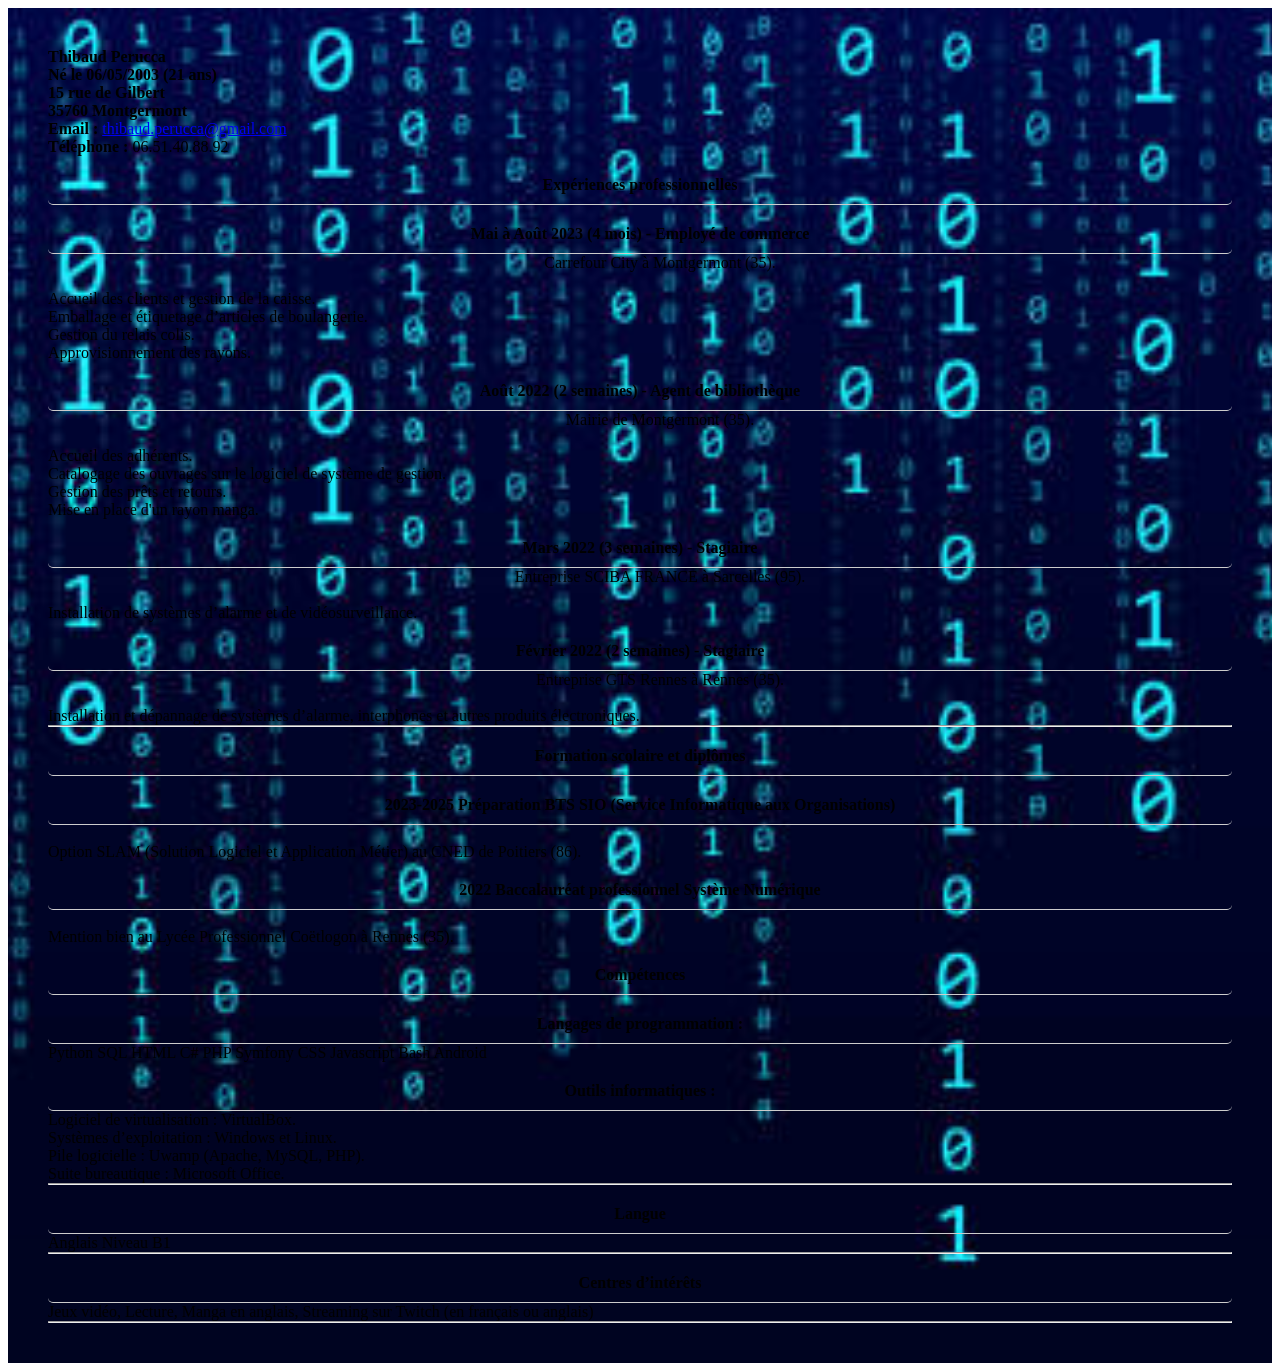
==== index.html @ be677aca "la fin???" ====
<!DOCTYPE html>
<html lang="fr">
<head>
	<meta name="generator" content="Hugo 0.135.0">
    <meta charset="UTF-8">
    <meta name="viewport" content="width=device-width, initial-scale=1.0">
    <title>Mon CV - Thibaud Perucca</title>
    
    <link rel="stylesheet" href="/mon-CV/css/style.css">
    <link rel="stylesheet" href="/mon-CV/css/base.css">
    
</head>
<body>
    

  

  <style>
 

/* Forcer la couleur blanche pour tous les éléments à l'intérieur de .page-container */
.page-container * {
    margin: 0; /* Supprimer les marges par défaut */
}


.main-collapsible, .sub-collapsible {
    color: #000000 !important; /* Titre des sections collapsibles en noir */
    font-weight: bold;
    padding: 10px 0;
    text-align: center;
    border-bottom: 1px solid #ccc;
    margin-top: 10px;
    border-radius: 5px;
}



/* Image de fond couvrant toute la page */
.page-container {
    background-image: url('images/image.jpg'); /* Chemin vers l'image */
    background-size: cover; /* L'image couvre toute la page */
    background-position: center; /* Centrer l'image */
    background-repeat: no-repeat; /* Ne pas répéter l'image */
    min-height: 100vh; /* Hauteur égale à la fenêtre du navigateur */
    display: flex; /* Utilisation de flexbox pour centrer le contenu */
    flex-direction: column; /* Disposition en colonne */
    justify-content: center; /* Centrer verticalement */
    padding: 40px; /* Ajouter du padding autour du texte */
    box-sizing: border-box; /* Calculer le padding dans la taille totale */
	overflow: auto;
}

/* Ajuster la taille du titre */
.page-container h1 {
    text-align: center;
    font-size: 2rem;
}

/* Ajouter un espacement supplémentaire pour les paragraphes */
.page-container p {
    font-size: 1.2rem;
    line-height: 1.6;
}


@media screen and (max-width: 768px) {
    .navbar {
        flex-direction: column;
        gap: 10px;
    }

    .dropdown-content {
        width: 100%; /* Utilise toute la largeur sur mobile */
    }

    .page-container {
        padding: 10px; /* Réduire le padding sur mobile */
    }
}

</style>
<div class="page-container">
<div class="center-text personal-info">
    <strong>Thibaud Perucca</strong><br>
    <strong>Né le 06/05/2003 (21 ans)</strong><br>
    <strong>15 rue de Gilbert</strong><br>
    <strong>35760 Montgermont</strong><br>
    <strong>Email :</strong> <a href="mailto:thibaud.perucca@gmail.com">thibaud.perucca@gmail.com</a><br>
    <strong>Téléphone :</strong> 06.51.40.88.92
</div>
<div class="main-collapsible">Expériences professionnelles</div>
<div class="main-collapsible-content">
  <div class="sub-collapsible">Mai à Août 2023 (4 mois) - Employé de commerce</div>
  <div class="sub-collapsible-content"> <center>
      <ul>Carrefour City à Montgermont (35).
	  </center>
     <br>Accueil des clients et gestion de la caisse. 
	 <br>Emballage et étiquetage d’articles de boulangerie.
	 <br>Gestion du relais colis.
      <br>Approvisionnement des rayons.</ul>
  </div>
  <div class="sub-collapsible">Août 2022 (2 semaines) - Agent de bibliothèque</div>
  <div class="sub-collapsible-content"> <center>
      <ul>Mairie de Montgermont (35).  
	  </center>
	  <br>Accueil des adhérents.
	  <br>Catalogage des ouvrages sur le logiciel de système de gestion.
	  <br>Gestion des prêts et retours.
      <br>Mise en place d'un rayon manga.</ul>
  </div>
  <div class="sub-collapsible">Mars 2022 (3 semaines) - Stagiaire</div>
  <div class="sub-collapsible-content"> <center>
      <ul>Entreprise SCIBA FRANCE à Sarcelles (95). 
	</center>	  
      <br>Installation de systèmes d’alarme et de vidéosurveillance.</ul>
  </div>
  <div class="sub-collapsible">Février 2022 (2 semaines) - Stagiaire</div>
  <div class="sub-collapsible-content"> <center>
      <ul>Entreprise GTS Rennes à Rennes (35).  
	  </center>
      <br>Installation et dépannage de systèmes d’alarme, interphones et autres produits électroniques.</ul>
  </div>
</div>
<hr>
<div class="main-collapsible">Formation scolaire et diplômes</div>
<div class="main-collapsible-content">
  <div class="sub-collapsible">2023-2025  Préparation BTS SIO (Service Informatique aux Organisations)</div>
  <div class="sub-collapsible-content">
  <br>Option SLAM (Solution Logiciel et Application Métier) au CNED de Poitiers (86).</ul>
	</div>
  <div class="sub-collapsible">2022  Baccalauréat professionnel Système Numérique</div>
  <div class="sub-collapsible-content">
  <br>Mention bien au Lycée Professionnel Coëtlogon à Rennes (35).</ul>
	</div>
</div>
<div class="main-collapsible">Compétences</div>
<div class="main-collapsible-content">
  <div class="sub-collapsible">Langages de programmation :</div>
  <div class="sub-collapsible-content">
      Python  
      SQL  
      HTML  
      C#  
      PHP  
      Symfony  
      CSS  
      Javascript  
      Bash
	  Android
  </div>
  <div class="sub-collapsible">Outils informatiques :</div>
  <div class="sub-collapsible-content">
      Logiciel de virtualisation : VirtualBox.  
      <br>Systèmes d’exploitation : Windows et Linux.  
      <br>Pile logicielle : Uwamp (Apache, MySQL, PHP).  
      <br>Suite bureautique : Microsoft Office.  
  </div>
</div>
<hr>
<div class="main-collapsible">Langue</div>
<div class="main-collapsible-content">
  Anglais Niveau B1
</div>
<hr>
<div class="main-collapsible">Centres d’intérêts</div>
<div class="main-collapsible-content">
    Jeux vidéo, Lecture, Manga en anglais, Streaming sur Twitch (en français ou anglais)  
</div>
<hr>
<script>
document.addEventListener("DOMContentLoaded", function() {
    // Gestion des sections principales
    const mainHeaders = document.querySelectorAll('.main-collapsible');
    
    mainHeaders.forEach(header => {
        header.addEventListener('click', function() {
            const content = this.nextElementSibling;
            if (content) {
                if (content.style.maxHeight) {
                    content.style.maxHeight = null;
                } else {
                    content.style.maxHeight = content.scrollHeight + "px";
                }
            }
        });
    });

    // Gestion des sous-sections
    const subHeaders = document.querySelectorAll('.sub-collapsible');
    
    subHeaders.forEach(header => {
        header.addEventListener('click', function() {
            const content = this.nextElementSibling;
            if (content) {
                if (content.style.maxHeight) {
                    content.style.maxHeight = null;
                } else {
                    content.style.maxHeight = content.scrollHeight + "px";
                }
            }
        });
    });
});
</script>
</div>

  
  

  



</body>
</html>
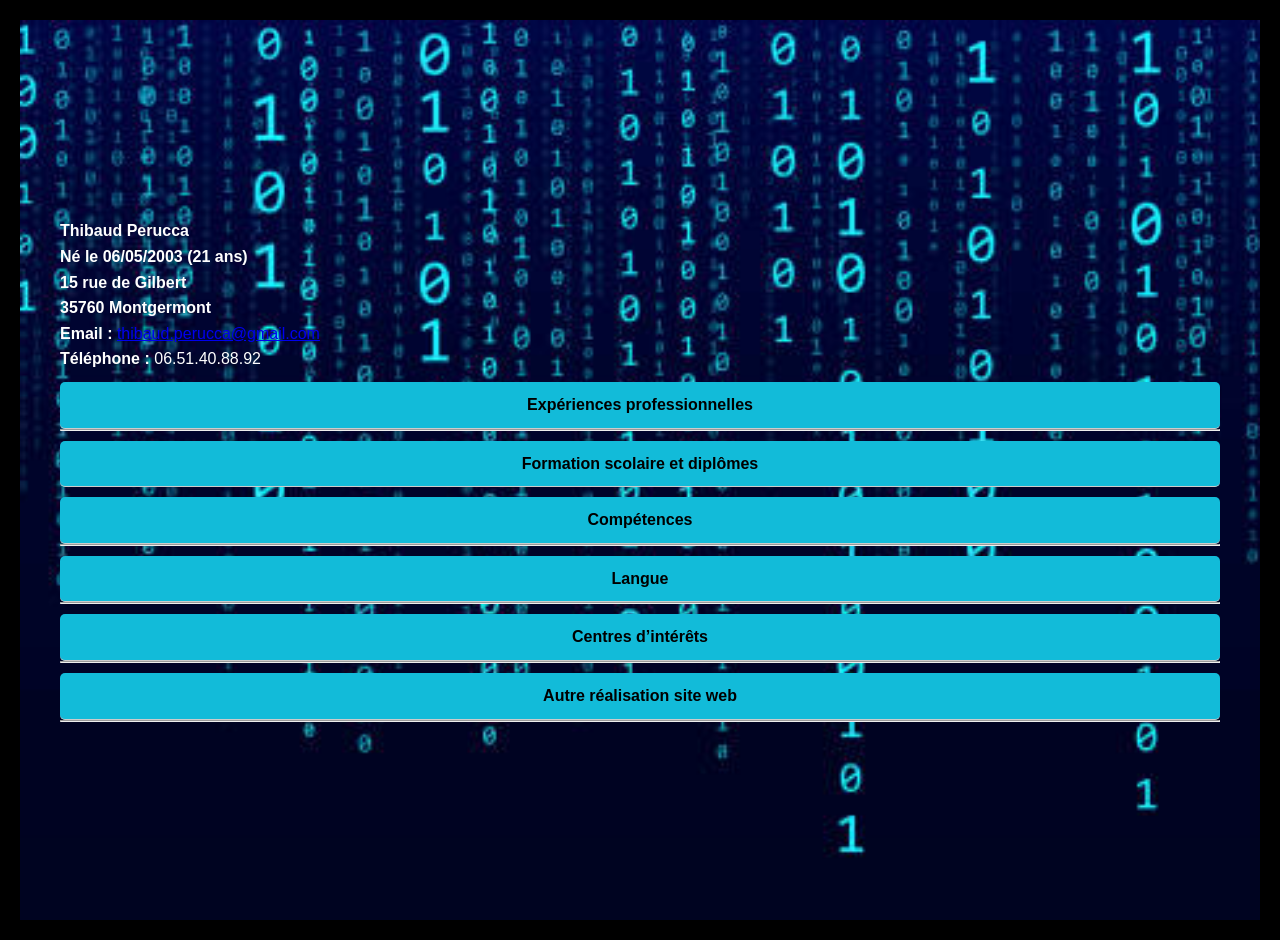
==== commit ae691202: "ajout de la categorie autre site web" ====
--- a/index.html
+++ b/index.html
@@ -6,8 +6,8 @@
     <meta name="viewport" content="width=device-width, initial-scale=1.0">
     <title>Mon CV - Thibaud Perucca</title>
     
-    <link rel="stylesheet" href="/mon-CV/css/style.css">
-    <link rel="stylesheet" href="/mon-CV/css/base.css">
+    <link rel="stylesheet" href="css/style.css">
+    <link rel="stylesheet" href="css/base.css">
     
 </head>
 <body>
@@ -166,6 +166,11 @@
 <div class="main-collapsible">Centres d’intérêts</div>
 <div class="main-collapsible-content">
     Jeux vidéo, Lecture, Manga en anglais, Streaming sur Twitch (en français ou anglais)  
+</div>
+<hr>
+<div class="main-collapsible">Autre réalisation site web</div>
+<div class="main-collapsible-content">
+    <a href="https://randomanarchymc.wordpress.com">Random Anarchy Minecraft Server</a>
 </div>
 <hr>
 <script>
--- a/css/style.css
+++ b/css/style.css
@@ -0,0 +1,167 @@
+/* ==========================
+   Styles G�n�raux
+   ========================== */
+body {
+    font-family: -apple-system, BlinkMacSystemFont, "Segoe UI", Roboto, Oxygen-Sans, Ubuntu, Cantarell, "Helvetica Neue", sans-serif;
+    background-color: #000000; /* Fond noir */
+    color: #FFFFFF; /* Texte blanc */
+    margin: 0;
+    padding: 20px;
+    line-height: 1.6;
+    overflow-y: auto; /* Permet le d�filement global */
+}
+
+/* Titre principal */
+h1 {
+    text-align: center;
+    color: purple;
+    margin: 0;
+    padding-bottom: 10px;
+}
+
+/* ==========================
+   Conteneur Principal
+   ========================== */
+.page-container {
+    padding: 20px;
+    display: flex;
+    flex-direction: column;
+    justify-content: flex-start;
+    height: auto; /* Ajustement automatique */
+    overflow-y: auto;
+    flex-grow: 1;
+}
+
+/* ==========================
+   Navigation
+   ========================== */
+.navbar {
+    display: flex;
+    gap: 20px;
+    background-color: #333; /* Fond sombre */
+    padding: 10px;
+    border-radius: 5px;
+    margin-bottom: 20px;
+}
+
+    .navbar a {
+        color: white; /* Lien blanc */
+        text-decoration: none;
+        padding: 10px;
+        border-radius: 5px;
+    }
+
+        .navbar a:hover {
+            background-color: #555; /* Fond de survol */
+        }
+
+/* Dropdown menu */
+.dropdown {
+    position: relative;
+}
+
+.dropdown-content {
+    position: absolute;
+    top: 100%;
+    left: 0;
+    z-index: 10;
+    display: none; /* Initialement cach� */
+    padding: 10px;
+    border-radius: 5px;
+    width: 200px;
+    background-color: #333;
+    max-height: none; /* Pas de limite de hauteur */
+}
+
+.dropdown:hover .dropdown-content {
+    display: block; /* Afficher le menu d�roulant lorsqu'on survole */
+}
+
+.dropdown-content a {
+    color: white;
+    text-decoration: none;
+    padding: 10px;
+    display: block;
+}
+
+    .dropdown-content a:hover {
+        background-color: #555; /* Changer la couleur de fond lors du survol */
+    }
+
+/* ==========================
+   Sections Collapsibles
+   ========================== */
+
+/* Titres collapsibles */
+.main-collapsible, .sub-collapsible {
+    cursor: pointer;
+    font-weight: bold;
+    color: black;
+    text-align: center;
+    padding: 10px;
+    border-bottom: 1px solid #ccc;
+    margin-top: 10px;
+    border-radius: 5px;
+    transition: background-color 0.3s ease;
+}
+
+/* Couleurs des titres */
+.main-collapsible {
+    background-color: #12bbd9; /* Bleu pour les titres principaux */
+}
+
+.sub-collapsible {
+    background-color: #FFFFFF; /* Blanc pour les sous-titres */
+}
+
+    /* Effet de survol */
+    .main-collapsible:hover, .sub-collapsible:hover {
+        background-color: #ddd; /* Fond gris clair */
+    }
+
+/* Contenu des sections */
+.main-collapsible-content, .sub-collapsible-content {
+    max-height: 0; /* Cach� par d�faut */
+    overflow: hidden; /* Pas de d�filement interne */
+    transition: max-height 0.5s ease-out, padding 0.5s ease-out;
+    background-color: #676767; /* Fond gris fonc� */
+    padding: 0 10px;
+    border-radius: 5px;
+}
+
+    /* Lorsque les sections sont ouvertes */
+    .main-collapsible-content.open, .sub-collapsible-content.open {
+        max-height: 100vh; /* Autorise le contenu visible */
+        padding: 10px;
+    }
+
+/* ==========================
+   Responsiveness (Mobile)
+   ========================== */
+@media screen and (max-width: 768px) {
+    /* Barre de navigation en colonne */
+    .navbar {
+        flex-direction: column;
+        gap: 10px;
+    }
+
+    /* Ajustement du menu d�roulant */
+    .dropdown-content {
+        width: 100%;
+    }
+
+    /* Conteneur principal */
+    .page-container {
+        padding: 10px;
+    }
+
+    /* Titres collapsibles plus grands sur mobile */
+    .main-collapsible, .sub-collapsible {
+        padding: 15px 0;
+    }
+
+    /* Taille des titres ajust�e */
+    h1 {
+        font-size: 2rem;
+    }
+}
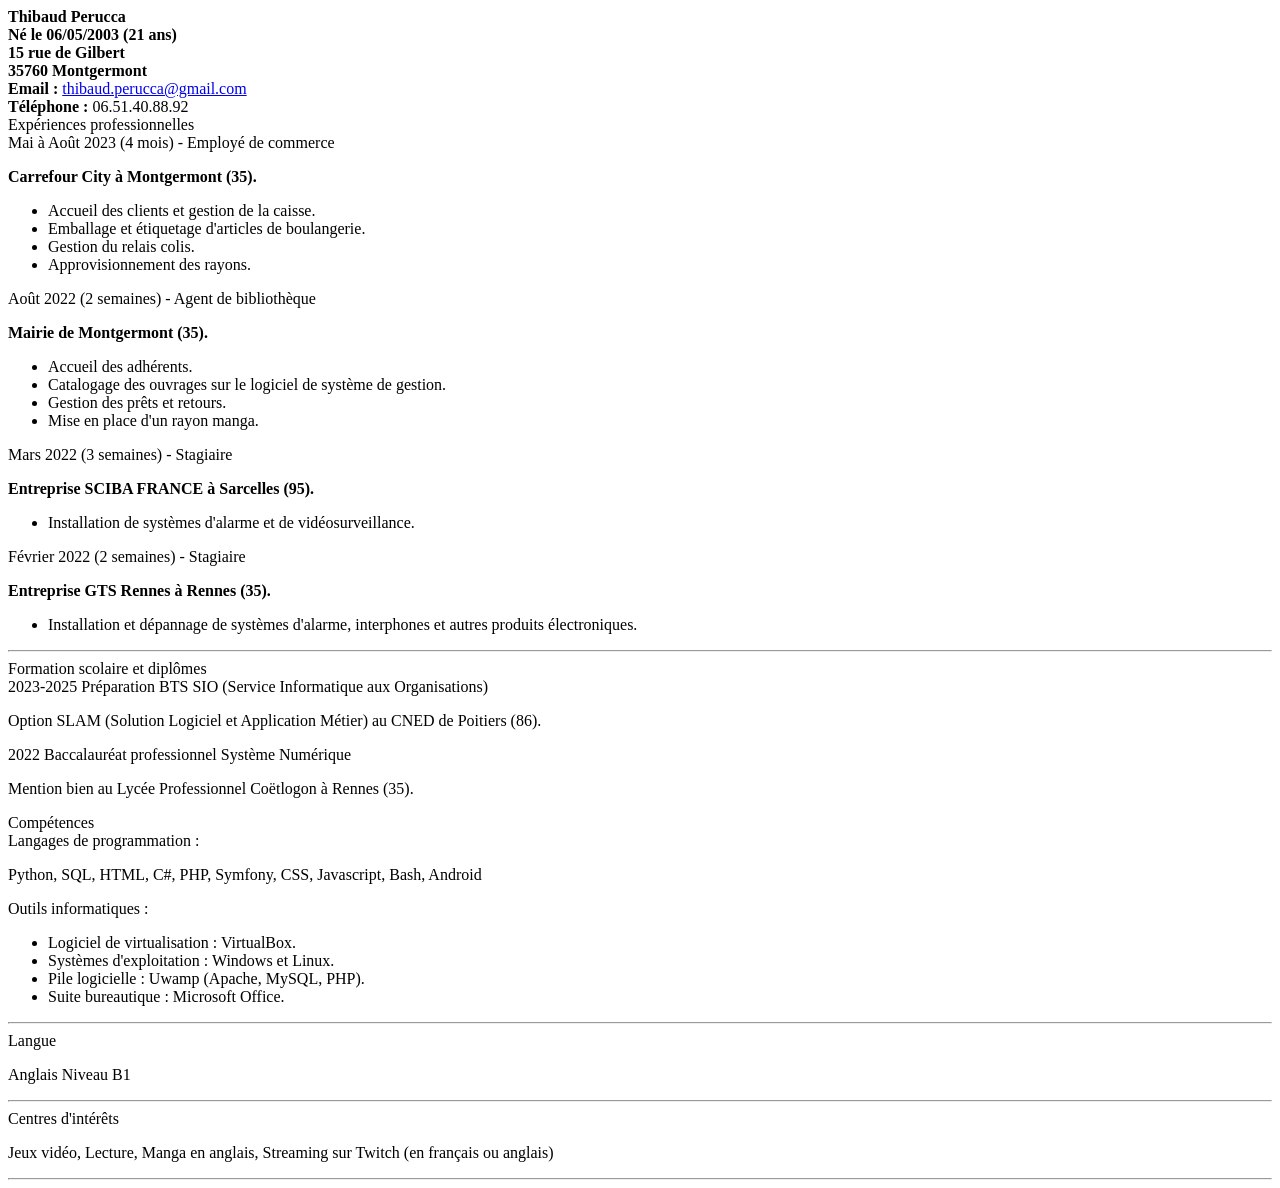
==== commit bb3714cb: "fix?" ====
--- a/index.html
+++ b/index.html
@@ -1,86 +1,17 @@
 <!DOCTYPE html>
 <html lang="fr">
 <head>
-	<meta name="generator" content="Hugo 0.135.0">
+    <meta name="generator" content="Hugo 0.135.0">
     <meta charset="UTF-8">
     <meta name="viewport" content="width=device-width, initial-scale=1.0">
     <title>Mon CV - Thibaud Perucca</title>
-    
-    <link rel="stylesheet" href="css/style.css">
-    <link rel="stylesheet" href="css/base.css">
-    
+    <link rel="stylesheet" href="/mon-CV/css/style.css">
+    <link rel="stylesheet" href="/mon-CV/css/base.css">
 </head>
 <body>
-    
 
-  
+<div class="page-container">
 
-  <style>
- 
-
-/* Forcer la couleur blanche pour tous les éléments à l'intérieur de .page-container */
-.page-container * {
-    margin: 0; /* Supprimer les marges par défaut */
-}
-
-
-.main-collapsible, .sub-collapsible {
-    color: #000000 !important; /* Titre des sections collapsibles en noir */
-    font-weight: bold;
-    padding: 10px 0;
-    text-align: center;
-    border-bottom: 1px solid #ccc;
-    margin-top: 10px;
-    border-radius: 5px;
-}
-
-
-
-/* Image de fond couvrant toute la page */
-.page-container {
-    background-image: url('images/image.jpg'); /* Chemin vers l'image */
-    background-size: cover; /* L'image couvre toute la page */
-    background-position: center; /* Centrer l'image */
-    background-repeat: no-repeat; /* Ne pas répéter l'image */
-    min-height: 100vh; /* Hauteur égale à la fenêtre du navigateur */
-    display: flex; /* Utilisation de flexbox pour centrer le contenu */
-    flex-direction: column; /* Disposition en colonne */
-    justify-content: center; /* Centrer verticalement */
-    padding: 40px; /* Ajouter du padding autour du texte */
-    box-sizing: border-box; /* Calculer le padding dans la taille totale */
-	overflow: auto;
-}
-
-/* Ajuster la taille du titre */
-.page-container h1 {
-    text-align: center;
-    font-size: 2rem;
-}
-
-/* Ajouter un espacement supplémentaire pour les paragraphes */
-.page-container p {
-    font-size: 1.2rem;
-    line-height: 1.6;
-}
-
-
-@media screen and (max-width: 768px) {
-    .navbar {
-        flex-direction: column;
-        gap: 10px;
-    }
-
-    .dropdown-content {
-        width: 100%; /* Utilise toute la largeur sur mobile */
-    }
-
-    .page-container {
-        padding: 10px; /* Réduire le padding sur mobile */
-    }
-}
-
-</style>
-<div class="page-container">
 <div class="center-text personal-info">
     <strong>Thibaud Perucca</strong><br>
     <strong>Né le 06/05/2003 (21 ans)</strong><br>
@@ -89,133 +20,95 @@
     <strong>Email :</strong> <a href="mailto:thibaud.perucca@gmail.com">thibaud.perucca@gmail.com</a><br>
     <strong>Téléphone :</strong> 06.51.40.88.92
 </div>
+
 <div class="main-collapsible">Expériences professionnelles</div>
 <div class="main-collapsible-content">
-  <div class="sub-collapsible">Mai à Août 2023 (4 mois) - Employé de commerce</div>
-  <div class="sub-collapsible-content"> <center>
-      <ul>Carrefour City à Montgermont (35).
-	  </center>
-     <br>Accueil des clients et gestion de la caisse. 
-	 <br>Emballage et étiquetage d’articles de boulangerie.
-	 <br>Gestion du relais colis.
-      <br>Approvisionnement des rayons.</ul>
-  </div>
-  <div class="sub-collapsible">Août 2022 (2 semaines) - Agent de bibliothèque</div>
-  <div class="sub-collapsible-content"> <center>
-      <ul>Mairie de Montgermont (35).  
-	  </center>
-	  <br>Accueil des adhérents.
-	  <br>Catalogage des ouvrages sur le logiciel de système de gestion.
-	  <br>Gestion des prêts et retours.
-      <br>Mise en place d'un rayon manga.</ul>
-  </div>
-  <div class="sub-collapsible">Mars 2022 (3 semaines) - Stagiaire</div>
-  <div class="sub-collapsible-content"> <center>
-      <ul>Entreprise SCIBA FRANCE à Sarcelles (95). 
-	</center>	  
-      <br>Installation de systèmes d’alarme et de vidéosurveillance.</ul>
-  </div>
-  <div class="sub-collapsible">Février 2022 (2 semaines) - Stagiaire</div>
-  <div class="sub-collapsible-content"> <center>
-      <ul>Entreprise GTS Rennes à Rennes (35).  
-	  </center>
-      <br>Installation et dépannage de systèmes d’alarme, interphones et autres produits électroniques.</ul>
-  </div>
+    <div class="sub-collapsible">Mai à Août 2023 (4 mois) - Employé de commerce</div>
+    <div class="sub-collapsible-content">
+        <p><strong>Carrefour City à Montgermont (35).</strong></p>
+        <ul>
+            <li>Accueil des clients et gestion de la caisse.</li>
+            <li>Emballage et étiquetage d'articles de boulangerie.</li>
+            <li>Gestion du relais colis.</li>
+            <li>Approvisionnement des rayons.</li>
+        </ul>
+    </div>
+    <div class="sub-collapsible">Août 2022 (2 semaines) - Agent de bibliothèque</div>
+    <div class="sub-collapsible-content">
+        <p><strong>Mairie de Montgermont (35).</strong></p>
+        <ul>
+            <li>Accueil des adhérents.</li>
+            <li>Catalogage des ouvrages sur le logiciel de système de gestion.</li>
+            <li>Gestion des prêts et retours.</li>
+            <li>Mise en place d'un rayon manga.</li>
+        </ul>
+    </div>
+    <div class="sub-collapsible">Mars 2022 (3 semaines) - Stagiaire</div>
+    <div class="sub-collapsible-content">
+        <p><strong>Entreprise SCIBA FRANCE à Sarcelles (95).</strong></p>
+        <ul>
+            <li>Installation de systèmes d'alarme et de vidéosurveillance.</li>
+        </ul>
+    </div>
+    <div class="sub-collapsible">Février 2022 (2 semaines) - Stagiaire</div>
+    <div class="sub-collapsible-content">
+        <p><strong>Entreprise GTS Rennes à Rennes (35).</strong></p>
+        <ul>
+            <li>Installation et dépannage de systèmes d'alarme, interphones et autres produits électroniques.</li>
+        </ul>
+    </div>
 </div>
+
 <hr>
+
 <div class="main-collapsible">Formation scolaire et diplômes</div>
 <div class="main-collapsible-content">
-  <div class="sub-collapsible">2023-2025  Préparation BTS SIO (Service Informatique aux Organisations)</div>
-  <div class="sub-collapsible-content">
-  <br>Option SLAM (Solution Logiciel et Application Métier) au CNED de Poitiers (86).</ul>
-	</div>
-  <div class="sub-collapsible">2022  Baccalauréat professionnel Système Numérique</div>
-  <div class="sub-collapsible-content">
-  <br>Mention bien au Lycée Professionnel Coëtlogon à Rennes (35).</ul>
-	</div>
+    <div class="sub-collapsible">2023-2025  Préparation BTS SIO (Service Informatique aux Organisations)</div>
+    <div class="sub-collapsible-content">
+        <p>Option SLAM (Solution Logiciel et Application Métier) au CNED de Poitiers (86).</p>
+    </div>
+    <div class="sub-collapsible">2022  Baccalauréat professionnel Système Numérique</div>
+    <div class="sub-collapsible-content">
+        <p>Mention bien au Lycée Professionnel Coëtlogon à Rennes (35).</p>
+    </div>
 </div>
+
 <div class="main-collapsible">Compétences</div>
 <div class="main-collapsible-content">
-  <div class="sub-collapsible">Langages de programmation :</div>
-  <div class="sub-collapsible-content">
-      Python  
-      SQL  
-      HTML  
-      C#  
-      PHP  
-      Symfony  
-      CSS  
-      Javascript  
-      Bash
-	  Android
-  </div>
-  <div class="sub-collapsible">Outils informatiques :</div>
-  <div class="sub-collapsible-content">
-      Logiciel de virtualisation : VirtualBox.  
-      <br>Systèmes d’exploitation : Windows et Linux.  
-      <br>Pile logicielle : Uwamp (Apache, MySQL, PHP).  
-      <br>Suite bureautique : Microsoft Office.  
-  </div>
+    <div class="sub-collapsible">Langages de programmation :</div>
+    <div class="sub-collapsible-content">
+        <p>Python, SQL, HTML, C#, PHP, Symfony, CSS, Javascript, Bash, Android</p>
+    </div>
+    <div class="sub-collapsible">Outils informatiques :</div>
+    <div class="sub-collapsible-content">
+        <ul>
+            <li>Logiciel de virtualisation : VirtualBox.</li>
+            <li>Systèmes d'exploitation : Windows et Linux.</li>
+            <li>Pile logicielle : Uwamp (Apache, MySQL, PHP).</li>
+            <li>Suite bureautique : Microsoft Office.</li>
+        </ul>
+    </div>
 </div>
+
 <hr>
+
 <div class="main-collapsible">Langue</div>
 <div class="main-collapsible-content">
-  Anglais Niveau B1
-</div>
-<hr>
-<div class="main-collapsible">Centres d’intérêts</div>
-<div class="main-collapsible-content">
-    Jeux vidéo, Lecture, Manga en anglais, Streaming sur Twitch (en français ou anglais)  
-</div>
-<hr>
-<div class="main-collapsible">Autre réalisation site web</div>
-<div class="main-collapsible-content">
-    <a href="https://randomanarchymc.wordpress.com">Random Anarchy Minecraft Server</a>
-</div>
-<hr>
-<script>
-document.addEventListener("DOMContentLoaded", function() {
-    // Gestion des sections principales
-    const mainHeaders = document.querySelectorAll('.main-collapsible');
-    
-    mainHeaders.forEach(header => {
-        header.addEventListener('click', function() {
-            const content = this.nextElementSibling;
-            if (content) {
-                if (content.style.maxHeight) {
-                    content.style.maxHeight = null;
-                } else {
-                    content.style.maxHeight = content.scrollHeight + "px";
-                }
-            }
-        });
-    });
-
-    // Gestion des sous-sections
-    const subHeaders = document.querySelectorAll('.sub-collapsible');
-    
-    subHeaders.forEach(header => {
-        header.addEventListener('click', function() {
-            const content = this.nextElementSibling;
-            if (content) {
-                if (content.style.maxHeight) {
-                    content.style.maxHeight = null;
-                } else {
-                    content.style.maxHeight = content.scrollHeight + "px";
-                }
-            }
-        });
-    });
-});
-</script>
+    <p>Anglais Niveau B1</p>
 </div>
 
-  
-  
+<hr>
 
-  
+<div class="main-collapsible">Centres d'intérêts</div>
+<div class="main-collapsible-content">
+    <p>Jeux vidéo, Lecture, Manga en anglais, Streaming sur Twitch (en français ou anglais)</p>
+</div>
 
+<hr>
 
+</div>
+
+<script src="/mon-CV/js/toggleSections.js"></script>
 
 </body>
 </html>
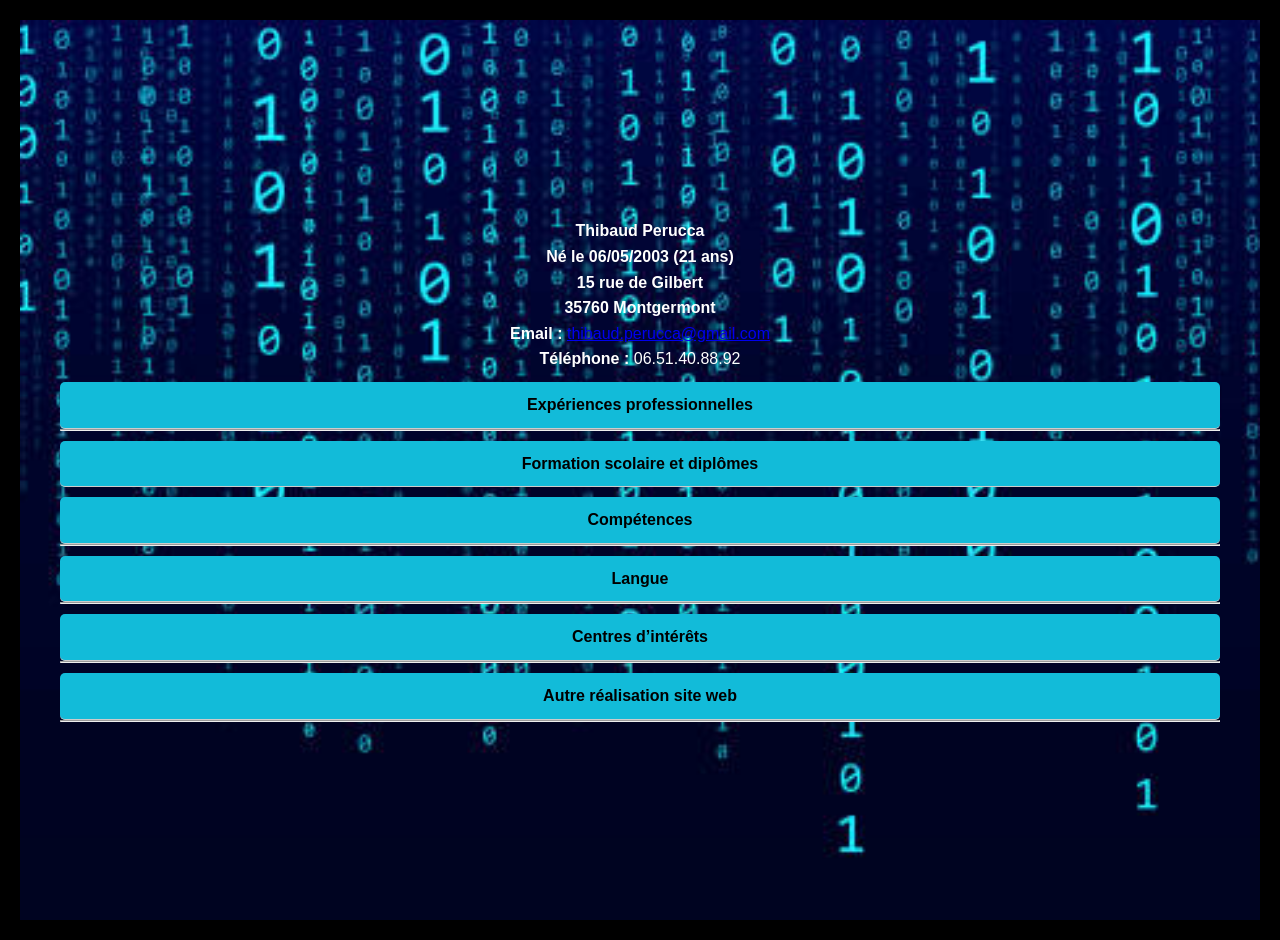
==== commit 9d6784cb: "Merge branch 'gh-pages' of https://github.com/BlueTheFR/mon-CV into gh-pages" ====
--- a/index.html
+++ b/index.html
@@ -1,17 +1,86 @@
 <!DOCTYPE html>
 <html lang="fr">
 <head>
-    <meta name="generator" content="Hugo 0.135.0">
+	<meta name="generator" content="Hugo 0.135.0">
     <meta charset="UTF-8">
     <meta name="viewport" content="width=device-width, initial-scale=1.0">
     <title>Mon CV - Thibaud Perucca</title>
-    <link rel="stylesheet" href="/mon-CV/css/style.css">
-    <link rel="stylesheet" href="/mon-CV/css/base.css">
+    
+    <link rel="stylesheet" href="css/style.css">
+    <link rel="stylesheet" href="css/base.css">
+    
 </head>
 <body>
-
+    
+
+  
+
+  <style>
+ 
+
+/* Forcer la couleur blanche pour tous les éléments à l'intérieur de .page-container */
+.page-container * {
+    margin: 0; /* Supprimer les marges par défaut */
+}
+
+
+.main-collapsible, .sub-collapsible {
+    color: #000000 !important; /* Titre des sections collapsibles en noir */
+    font-weight: bold;
+    padding: 10px 0;
+    text-align: center;
+    border-bottom: 1px solid #ccc;
+    margin-top: 10px;
+    border-radius: 5px;
+}
+
+
+
+/* Image de fond couvrant toute la page */
+.page-container {
+    background-image: url('images/image.jpg'); /* Chemin vers l'image */
+    background-size: cover; /* L'image couvre toute la page */
+    background-position: center; /* Centrer l'image */
+    background-repeat: no-repeat; /* Ne pas répéter l'image */
+    min-height: 100vh; /* Hauteur égale à la fenêtre du navigateur */
+    display: flex; /* Utilisation de flexbox pour centrer le contenu */
+    flex-direction: column; /* Disposition en colonne */
+    justify-content: center; /* Centrer verticalement */
+    padding: 40px; /* Ajouter du padding autour du texte */
+    box-sizing: border-box; /* Calculer le padding dans la taille totale */
+	overflow: auto;
+}
+
+/* Ajuster la taille du titre */
+.page-container h1 {
+    text-align: center;
+    font-size: 2rem;
+}
+
+/* Ajouter un espacement supplémentaire pour les paragraphes */
+.page-container p {
+    font-size: 1.2rem;
+    line-height: 1.6;
+}
+
+
+@media screen and (max-width: 768px) {
+    .navbar {
+        flex-direction: column;
+        gap: 10px;
+    }
+
+    .dropdown-content {
+        width: 100%; /* Utilise toute la largeur sur mobile */
+    }
+
+    .page-container {
+        padding: 10px; /* Réduire le padding sur mobile */
+    }
+}
+
+</style>
 <div class="page-container">
-
 <div class="center-text personal-info">
     <strong>Thibaud Perucca</strong><br>
     <strong>Né le 06/05/2003 (21 ans)</strong><br>
@@ -20,95 +89,133 @@
     <strong>Email :</strong> <a href="mailto:thibaud.perucca@gmail.com">thibaud.perucca@gmail.com</a><br>
     <strong>Téléphone :</strong> 06.51.40.88.92
 </div>
-
 <div class="main-collapsible">Expériences professionnelles</div>
 <div class="main-collapsible-content">
-    <div class="sub-collapsible">Mai à Août 2023 (4 mois) - Employé de commerce</div>
-    <div class="sub-collapsible-content">
-        <p><strong>Carrefour City à Montgermont (35).</strong></p>
-        <ul>
-            <li>Accueil des clients et gestion de la caisse.</li>
-            <li>Emballage et étiquetage d'articles de boulangerie.</li>
-            <li>Gestion du relais colis.</li>
-            <li>Approvisionnement des rayons.</li>
-        </ul>
-    </div>
-    <div class="sub-collapsible">Août 2022 (2 semaines) - Agent de bibliothèque</div>
-    <div class="sub-collapsible-content">
-        <p><strong>Mairie de Montgermont (35).</strong></p>
-        <ul>
-            <li>Accueil des adhérents.</li>
-            <li>Catalogage des ouvrages sur le logiciel de système de gestion.</li>
-            <li>Gestion des prêts et retours.</li>
-            <li>Mise en place d'un rayon manga.</li>
-        </ul>
-    </div>
-    <div class="sub-collapsible">Mars 2022 (3 semaines) - Stagiaire</div>
-    <div class="sub-collapsible-content">
-        <p><strong>Entreprise SCIBA FRANCE à Sarcelles (95).</strong></p>
-        <ul>
-            <li>Installation de systèmes d'alarme et de vidéosurveillance.</li>
-        </ul>
-    </div>
-    <div class="sub-collapsible">Février 2022 (2 semaines) - Stagiaire</div>
-    <div class="sub-collapsible-content">
-        <p><strong>Entreprise GTS Rennes à Rennes (35).</strong></p>
-        <ul>
-            <li>Installation et dépannage de systèmes d'alarme, interphones et autres produits électroniques.</li>
-        </ul>
-    </div>
-</div>
-
-<hr>
-
+  <div class="sub-collapsible">Mai à Août 2023 (4 mois) - Employé de commerce</div>
+  <div class="sub-collapsible-content"> <center>
+      <ul>Carrefour City à Montgermont (35).
+	  </center>
+     <br>Accueil des clients et gestion de la caisse. 
+	 <br>Emballage et étiquetage d’articles de boulangerie.
+	 <br>Gestion du relais colis.
+      <br>Approvisionnement des rayons.</ul>
+  </div>
+  <div class="sub-collapsible">Août 2022 (2 semaines) - Agent de bibliothèque</div>
+  <div class="sub-collapsible-content"> <center>
+      <ul>Mairie de Montgermont (35).  
+	  </center>
+	  <br>Accueil des adhérents.
+	  <br>Catalogage des ouvrages sur le logiciel de système de gestion.
+	  <br>Gestion des prêts et retours.
+      <br>Mise en place d'un rayon manga.</ul>
+  </div>
+  <div class="sub-collapsible">Mars 2022 (3 semaines) - Stagiaire</div>
+  <div class="sub-collapsible-content"> <center>
+      <ul>Entreprise SCIBA FRANCE à Sarcelles (95). 
+	</center>	  
+      <br>Installation de systèmes d’alarme et de vidéosurveillance.</ul>
+  </div>
+  <div class="sub-collapsible">Février 2022 (2 semaines) - Stagiaire</div>
+  <div class="sub-collapsible-content"> <center>
+      <ul>Entreprise GTS Rennes à Rennes (35).  
+	  </center>
+      <br>Installation et dépannage de systèmes d’alarme, interphones et autres produits électroniques.</ul>
+  </div>
+</div>
+<hr>
 <div class="main-collapsible">Formation scolaire et diplômes</div>
 <div class="main-collapsible-content">
-    <div class="sub-collapsible">2023-2025  Préparation BTS SIO (Service Informatique aux Organisations)</div>
-    <div class="sub-collapsible-content">
-        <p>Option SLAM (Solution Logiciel et Application Métier) au CNED de Poitiers (86).</p>
-    </div>
-    <div class="sub-collapsible">2022  Baccalauréat professionnel Système Numérique</div>
-    <div class="sub-collapsible-content">
-        <p>Mention bien au Lycée Professionnel Coëtlogon à Rennes (35).</p>
-    </div>
-</div>
-
+  <div class="sub-collapsible">2023-2025  Préparation BTS SIO (Service Informatique aux Organisations)</div>
+  <div class="sub-collapsible-content">
+  <br>Option SLAM (Solution Logiciel et Application Métier) au CNED de Poitiers (86).</ul>
+	</div>
+  <div class="sub-collapsible">2022  Baccalauréat professionnel Système Numérique</div>
+  <div class="sub-collapsible-content">
+  <br>Mention bien au Lycée Professionnel Coëtlogon à Rennes (35).</ul>
+	</div>
+</div>
 <div class="main-collapsible">Compétences</div>
 <div class="main-collapsible-content">
-    <div class="sub-collapsible">Langages de programmation :</div>
-    <div class="sub-collapsible-content">
-        <p>Python, SQL, HTML, C#, PHP, Symfony, CSS, Javascript, Bash, Android</p>
-    </div>
-    <div class="sub-collapsible">Outils informatiques :</div>
-    <div class="sub-collapsible-content">
-        <ul>
-            <li>Logiciel de virtualisation : VirtualBox.</li>
-            <li>Systèmes d'exploitation : Windows et Linux.</li>
-            <li>Pile logicielle : Uwamp (Apache, MySQL, PHP).</li>
-            <li>Suite bureautique : Microsoft Office.</li>
-        </ul>
-    </div>
-</div>
-
-<hr>
-
+  <div class="sub-collapsible">Langages de programmation :</div>
+  <div class="sub-collapsible-content">
+      Python  
+      SQL  
+      HTML  
+      C#  
+      PHP  
+      Symfony  
+      CSS  
+      Javascript  
+      Bash
+	  Android
+  </div>
+  <div class="sub-collapsible">Outils informatiques :</div>
+  <div class="sub-collapsible-content">
+      Logiciel de virtualisation : VirtualBox.  
+      <br>Systèmes d’exploitation : Windows et Linux.  
+      <br>Pile logicielle : Uwamp (Apache, MySQL, PHP).  
+      <br>Suite bureautique : Microsoft Office.  
+  </div>
+</div>
+<hr>
 <div class="main-collapsible">Langue</div>
 <div class="main-collapsible-content">
-    <p>Anglais Niveau B1</p>
-</div>
-
-<hr>
-
-<div class="main-collapsible">Centres d'intérêts</div>
-<div class="main-collapsible-content">
-    <p>Jeux vidéo, Lecture, Manga en anglais, Streaming sur Twitch (en français ou anglais)</p>
-</div>
-
-<hr>
-
-</div>
-
-<script src="/mon-CV/js/toggleSections.js"></script>
+  Anglais Niveau B1
+</div>
+<hr>
+<div class="main-collapsible">Centres d’intérêts</div>
+<div class="main-collapsible-content">
+    Jeux vidéo, Lecture, Manga en anglais, Streaming sur Twitch (en français ou anglais)  
+</div>
+<hr>
+<div class="main-collapsible">Autre réalisation site web</div>
+<div class="main-collapsible-content">
+    <a href="https://randomanarchymc.wordpress.com">Random Anarchy Minecraft Server</a>
+</div>
+<hr>
+<script>
+document.addEventListener("DOMContentLoaded", function() {
+    // Gestion des sections principales
+    const mainHeaders = document.querySelectorAll('.main-collapsible');
+    
+    mainHeaders.forEach(header => {
+        header.addEventListener('click', function() {
+            const content = this.nextElementSibling;
+            if (content) {
+                if (content.style.maxHeight) {
+                    content.style.maxHeight = null;
+                } else {
+                    content.style.maxHeight = content.scrollHeight + "px";
+                }
+            }
+        });
+    });
+
+    // Gestion des sous-sections
+    const subHeaders = document.querySelectorAll('.sub-collapsible');
+    
+    subHeaders.forEach(header => {
+        header.addEventListener('click', function() {
+            const content = this.nextElementSibling;
+            if (content) {
+                if (content.style.maxHeight) {
+                    content.style.maxHeight = null;
+                } else {
+                    content.style.maxHeight = content.scrollHeight + "px";
+                }
+            }
+        });
+    });
+});
+</script>
+</div>
+
+  
+  
+
+  
+
+
 
 </body>
 </html>
--- a/css/style.css
+++ b/css/style.css
@@ -0,0 +1,163 @@
+body {
+    font-family: -apple-system, BlinkMacSystemFont, "Segoe UI", Roboto, Oxygen-Sans, Ubuntu, Cantarell, "Helvetica Neue", sans-serif;
+    background-color: #000000;
+    color: #FFFFFF;
+    margin: 0;
+    padding: 20px;
+    line-height: 1.6;
+    overflow-y: auto;
+}
+
+h1 {
+    text-align: center;
+    color: purple;
+    margin: 0;
+    padding-bottom: 10px;
+}
+
+.page-container {
+    background-image: url('../images/image.jpg');
+    background-size: cover;
+    background-position: center;
+    background-repeat: no-repeat;
+    min-height: 100vh;
+    display: flex;
+    flex-direction: column;
+    justify-content: flex-start;
+    padding: 40px;
+    box-sizing: border-box;
+    overflow: auto;
+    height: auto;
+    flex-grow: 1;
+}
+
+.page-container * {
+    margin: 0;
+}
+
+.page-container h1 {
+    text-align: center;
+    font-size: 2rem;
+}
+
+.page-container p {
+    font-size: 1.2rem;
+    line-height: 1.6;
+}
+
+.navbar {
+    display: flex;
+    gap: 20px;
+    background-color: #333;
+    padding: 10px;
+    border-radius: 5px;
+    margin-bottom: 20px;
+}
+
+.navbar a {
+    color: white;
+    text-decoration: none;
+    padding: 10px;
+    border-radius: 5px;
+}
+
+.navbar a:hover {
+    background-color: #555;
+}
+
+.dropdown {
+    position: relative;
+}
+
+.dropdown-content {
+    position: absolute;
+    top: 100%;
+    left: 0;
+    z-index: 10;
+    display: none;
+    padding: 10px;
+    border-radius: 5px;
+    width: 200px;
+    background-color: #333;
+    max-height: none;
+}
+
+.dropdown:hover .dropdown-content {
+    display: block;
+}
+
+.dropdown-content a {
+    color: white;
+    text-decoration: none;
+    padding: 10px;
+    display: block;
+}
+
+.dropdown-content a:hover {
+    background-color: #555;
+}
+
+.main-collapsible, .sub-collapsible {
+    cursor: pointer;
+    font-weight: bold;
+    color: #000000 !important;
+    text-align: center;
+    padding: 10px 0;
+    border-bottom: 1px solid #ccc;
+    margin-top: 10px;
+    border-radius: 5px;
+    transition: background-color 0.3s ease;
+}
+
+.main-collapsible {
+    background-color: #12bbd9;
+}
+
+.sub-collapsible {
+    background-color: #FFFFFF;
+}
+
+.main-collapsible:hover, .sub-collapsible:hover {
+    background-color: #ddd;
+}
+
+.main-collapsible-content, .sub-collapsible-content {
+    max-height: 0;
+    overflow: hidden;
+    transition: max-height 0.5s ease-out, padding 0.5s ease-out;
+    background-color: #676767;
+    padding: 0 10px;
+    border-radius: 5px;
+}
+
+.main-collapsible-content.open, .sub-collapsible-content.open {
+    max-height: 100vh;
+    padding: 10px;
+}
+
+.personal-info {
+    text-align: center;
+}
+
+@media screen and (max-width: 768px) {
+    .navbar {
+        flex-direction: column;
+        gap: 10px;
+    }
+
+    .dropdown-content {
+        width: 100%;
+    }
+
+    .page-container {
+        padding: 10px;
+    }
+
+    .main-collapsible, .sub-collapsible {
+        padding: 15px 0;
+    }
+
+    h1 {
+        font-size: 2rem;
+    }
+}
--- a/css/base.css
+++ b/css/base.css
@@ -0,0 +1 @@
+/* This file intentionally left empty - styles are in style.css */
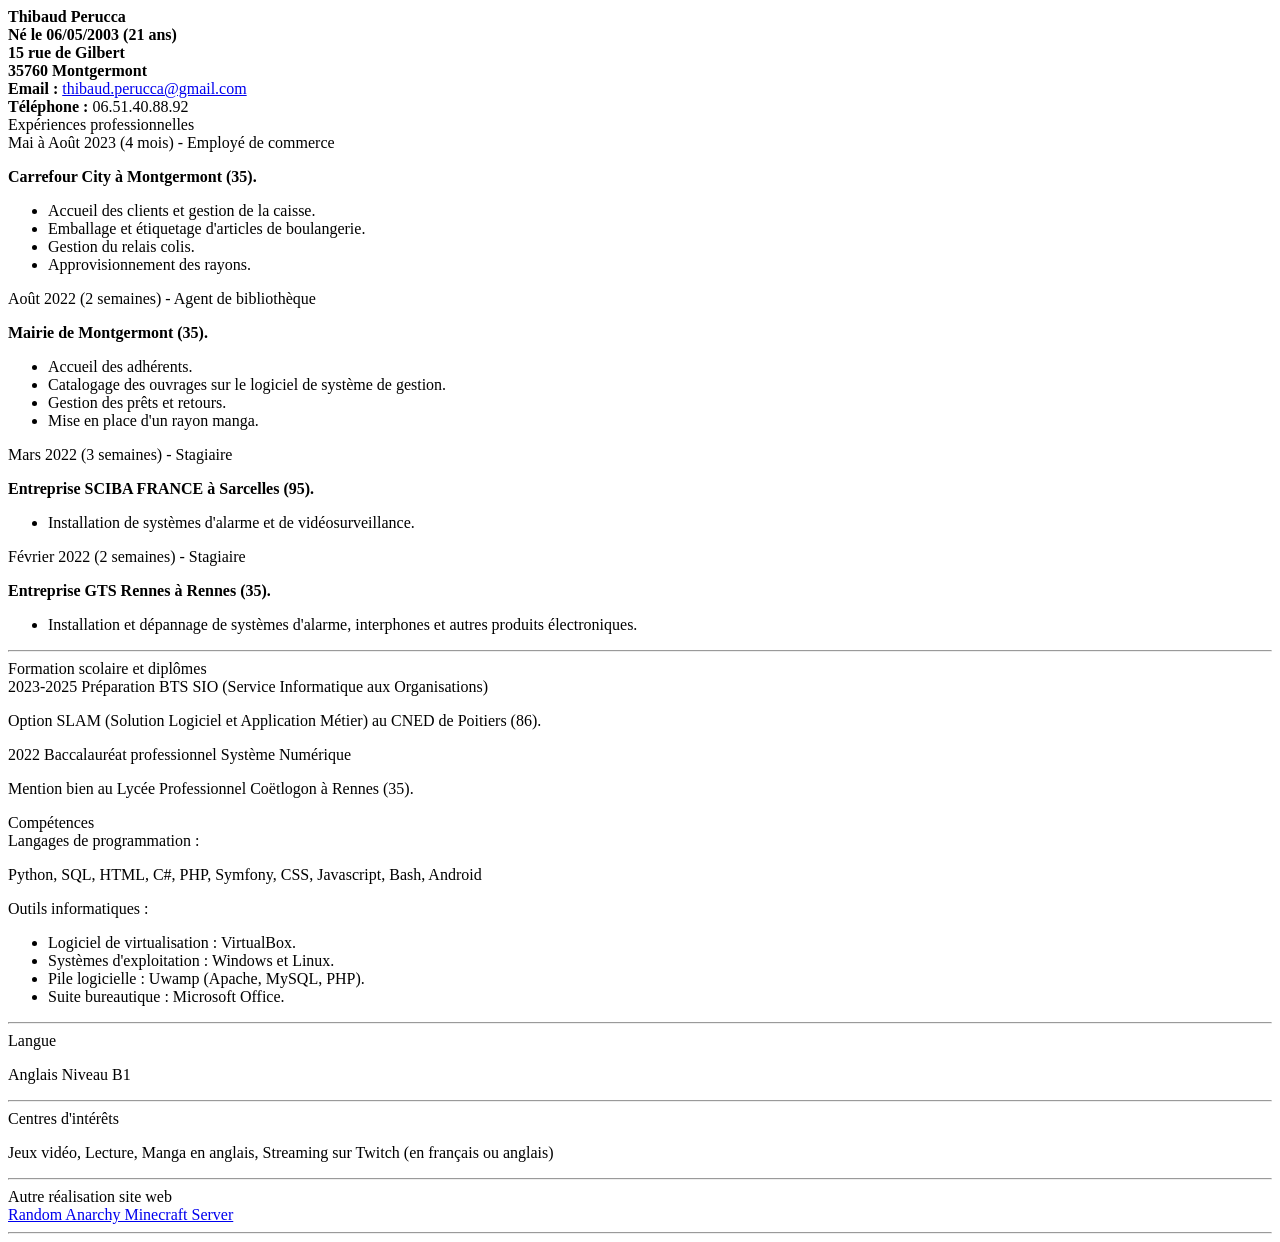
==== commit 76705cc0: "fix" ====
--- a/index.html
+++ b/index.html
@@ -6,80 +6,11 @@
     <meta name="viewport" content="width=device-width, initial-scale=1.0">
     <title>Mon CV - Thibaud Perucca</title>
     
-    <link rel="stylesheet" href="css/style.css">
-    <link rel="stylesheet" href="css/base.css">
-    
+    <link rel="stylesheet" href="/mon-CV/css/style.css">
+    <link rel="stylesheet" href="/mon-CV/css/base.css">
 </head>
 <body>
-    
 
-  
-
-  <style>
- 
-
-/* Forcer la couleur blanche pour tous les éléments à l'intérieur de .page-container */
-.page-container * {
-    margin: 0; /* Supprimer les marges par défaut */
-}
-
-
-.main-collapsible, .sub-collapsible {
-    color: #000000 !important; /* Titre des sections collapsibles en noir */
-    font-weight: bold;
-    padding: 10px 0;
-    text-align: center;
-    border-bottom: 1px solid #ccc;
-    margin-top: 10px;
-    border-radius: 5px;
-}
-
-
-
-/* Image de fond couvrant toute la page */
-.page-container {
-    background-image: url('images/image.jpg'); /* Chemin vers l'image */
-    background-size: cover; /* L'image couvre toute la page */
-    background-position: center; /* Centrer l'image */
-    background-repeat: no-repeat; /* Ne pas répéter l'image */
-    min-height: 100vh; /* Hauteur égale à la fenêtre du navigateur */
-    display: flex; /* Utilisation de flexbox pour centrer le contenu */
-    flex-direction: column; /* Disposition en colonne */
-    justify-content: center; /* Centrer verticalement */
-    padding: 40px; /* Ajouter du padding autour du texte */
-    box-sizing: border-box; /* Calculer le padding dans la taille totale */
-	overflow: auto;
-}
-
-/* Ajuster la taille du titre */
-.page-container h1 {
-    text-align: center;
-    font-size: 2rem;
-}
-
-/* Ajouter un espacement supplémentaire pour les paragraphes */
-.page-container p {
-    font-size: 1.2rem;
-    line-height: 1.6;
-}
-
-
-@media screen and (max-width: 768px) {
-    .navbar {
-        flex-direction: column;
-        gap: 10px;
-    }
-
-    .dropdown-content {
-        width: 100%; /* Utilise toute la largeur sur mobile */
-    }
-
-    .page-container {
-        padding: 10px; /* Réduire le padding sur mobile */
-    }
-}
-
-</style>
 <div class="page-container">
 <div class="center-text personal-info">
     <strong>Thibaud Perucca</strong><br>
@@ -89,133 +20,102 @@
     <strong>Email :</strong> <a href="mailto:thibaud.perucca@gmail.com">thibaud.perucca@gmail.com</a><br>
     <strong>Téléphone :</strong> 06.51.40.88.92
 </div>
+
 <div class="main-collapsible">Expériences professionnelles</div>
 <div class="main-collapsible-content">
-  <div class="sub-collapsible">Mai à Août 2023 (4 mois) - Employé de commerce</div>
-  <div class="sub-collapsible-content"> <center>
-      <ul>Carrefour City à Montgermont (35).
-	  </center>
-     <br>Accueil des clients et gestion de la caisse. 
-	 <br>Emballage et étiquetage d’articles de boulangerie.
-	 <br>Gestion du relais colis.
-      <br>Approvisionnement des rayons.</ul>
-  </div>
-  <div class="sub-collapsible">Août 2022 (2 semaines) - Agent de bibliothèque</div>
-  <div class="sub-collapsible-content"> <center>
-      <ul>Mairie de Montgermont (35).  
-	  </center>
-	  <br>Accueil des adhérents.
-	  <br>Catalogage des ouvrages sur le logiciel de système de gestion.
-	  <br>Gestion des prêts et retours.
-      <br>Mise en place d'un rayon manga.</ul>
-  </div>
-  <div class="sub-collapsible">Mars 2022 (3 semaines) - Stagiaire</div>
-  <div class="sub-collapsible-content"> <center>
-      <ul>Entreprise SCIBA FRANCE à Sarcelles (95). 
-	</center>	  
-      <br>Installation de systèmes d’alarme et de vidéosurveillance.</ul>
-  </div>
-  <div class="sub-collapsible">Février 2022 (2 semaines) - Stagiaire</div>
-  <div class="sub-collapsible-content"> <center>
-      <ul>Entreprise GTS Rennes à Rennes (35).  
-	  </center>
-      <br>Installation et dépannage de systèmes d’alarme, interphones et autres produits électroniques.</ul>
-  </div>
+    <div class="sub-collapsible">Mai à Août 2023 (4 mois) - Employé de commerce</div>
+    <div class="sub-collapsible-content">
+        <p><strong>Carrefour City à Montgermont (35).</strong></p>
+        <ul>
+            <li>Accueil des clients et gestion de la caisse.</li>
+            <li>Emballage et étiquetage d'articles de boulangerie.</li>
+            <li>Gestion du relais colis.</li>
+            <li>Approvisionnement des rayons.</li>
+        </ul>
+    </div>
+    <div class="sub-collapsible">Août 2022 (2 semaines) - Agent de bibliothèque</div>
+    <div class="sub-collapsible-content">
+        <p><strong>Mairie de Montgermont (35).</strong></p>
+        <ul>
+            <li>Accueil des adhérents.</li>
+            <li>Catalogage des ouvrages sur le logiciel de système de gestion.</li>
+            <li>Gestion des prêts et retours.</li>
+            <li>Mise en place d'un rayon manga.</li>
+        </ul>
+    </div>
+    <div class="sub-collapsible">Mars 2022 (3 semaines) - Stagiaire</div>
+    <div class="sub-collapsible-content">
+        <p><strong>Entreprise SCIBA FRANCE à Sarcelles (95).</strong></p>
+        <ul>
+            <li>Installation de systèmes d'alarme et de vidéosurveillance.</li>
+        </ul>
+    </div>
+    <div class="sub-collapsible">Février 2022 (2 semaines) - Stagiaire</div>
+    <div class="sub-collapsible-content">
+        <p><strong>Entreprise GTS Rennes à Rennes (35).</strong></p>
+        <ul>
+            <li>Installation et dépannage de systèmes d'alarme, interphones et autres produits électroniques.</li>
+        </ul>
+    </div>
 </div>
+
 <hr>
+
 <div class="main-collapsible">Formation scolaire et diplômes</div>
 <div class="main-collapsible-content">
-  <div class="sub-collapsible">2023-2025  Préparation BTS SIO (Service Informatique aux Organisations)</div>
-  <div class="sub-collapsible-content">
-  <br>Option SLAM (Solution Logiciel et Application Métier) au CNED de Poitiers (86).</ul>
-	</div>
-  <div class="sub-collapsible">2022  Baccalauréat professionnel Système Numérique</div>
-  <div class="sub-collapsible-content">
-  <br>Mention bien au Lycée Professionnel Coëtlogon à Rennes (35).</ul>
-	</div>
+    <div class="sub-collapsible">2023-2025  Préparation BTS SIO (Service Informatique aux Organisations)</div>
+    <div class="sub-collapsible-content">
+        <p>Option SLAM (Solution Logiciel et Application Métier) au CNED de Poitiers (86).</p>
+    </div>
+    <div class="sub-collapsible">2022  Baccalauréat professionnel Système Numérique</div>
+    <div class="sub-collapsible-content">
+        <p>Mention bien au Lycée Professionnel Coëtlogon à Rennes (35).</p>
+    </div>
 </div>
+
 <div class="main-collapsible">Compétences</div>
 <div class="main-collapsible-content">
-  <div class="sub-collapsible">Langages de programmation :</div>
-  <div class="sub-collapsible-content">
-      Python  
-      SQL  
-      HTML  
-      C#  
-      PHP  
-      Symfony  
-      CSS  
-      Javascript  
-      Bash
-	  Android
-  </div>
-  <div class="sub-collapsible">Outils informatiques :</div>
-  <div class="sub-collapsible-content">
-      Logiciel de virtualisation : VirtualBox.  
-      <br>Systèmes d’exploitation : Windows et Linux.  
-      <br>Pile logicielle : Uwamp (Apache, MySQL, PHP).  
-      <br>Suite bureautique : Microsoft Office.  
-  </div>
+    <div class="sub-collapsible">Langages de programmation :</div>
+    <div class="sub-collapsible-content">
+        <p>Python, SQL, HTML, C#, PHP, Symfony, CSS, Javascript, Bash, Android</p>
+    </div>
+    <div class="sub-collapsible">Outils informatiques :</div>
+    <div class="sub-collapsible-content">
+        <ul>
+            <li>Logiciel de virtualisation : VirtualBox.</li>
+            <li>Systèmes d'exploitation : Windows et Linux.</li>
+            <li>Pile logicielle : Uwamp (Apache, MySQL, PHP).</li>
+            <li>Suite bureautique : Microsoft Office.</li>
+        </ul>
+    </div>
 </div>
+
 <hr>
+
 <div class="main-collapsible">Langue</div>
 <div class="main-collapsible-content">
-  Anglais Niveau B1
+    <p>Anglais Niveau B1</p>
 </div>
+
 <hr>
-<div class="main-collapsible">Centres d’intérêts</div>
+
+<div class="main-collapsible">Centres d'intérêts</div>
 <div class="main-collapsible-content">
-    Jeux vidéo, Lecture, Manga en anglais, Streaming sur Twitch (en français ou anglais)  
+    <p>Jeux vidéo, Lecture, Manga en anglais, Streaming sur Twitch (en français ou anglais)</p>
 </div>
+
 <hr>
+
 <div class="main-collapsible">Autre réalisation site web</div>
 <div class="main-collapsible-content">
     <a href="https://randomanarchymc.wordpress.com">Random Anarchy Minecraft Server</a>
 </div>
+
 <hr>
-<script>
-document.addEventListener("DOMContentLoaded", function() {
-    // Gestion des sections principales
-    const mainHeaders = document.querySelectorAll('.main-collapsible');
-    
-    mainHeaders.forEach(header => {
-        header.addEventListener('click', function() {
-            const content = this.nextElementSibling;
-            if (content) {
-                if (content.style.maxHeight) {
-                    content.style.maxHeight = null;
-                } else {
-                    content.style.maxHeight = content.scrollHeight + "px";
-                }
-            }
-        });
-    });
 
-    // Gestion des sous-sections
-    const subHeaders = document.querySelectorAll('.sub-collapsible');
-    
-    subHeaders.forEach(header => {
-        header.addEventListener('click', function() {
-            const content = this.nextElementSibling;
-            if (content) {
-                if (content.style.maxHeight) {
-                    content.style.maxHeight = null;
-                } else {
-                    content.style.maxHeight = content.scrollHeight + "px";
-                }
-            }
-        });
-    });
-});
-</script>
 </div>
 
-  
-  
-
-  
-
-
+<script src="/mon-CV/js/toggleSections.js"></script>
 
 </body>
 </html>
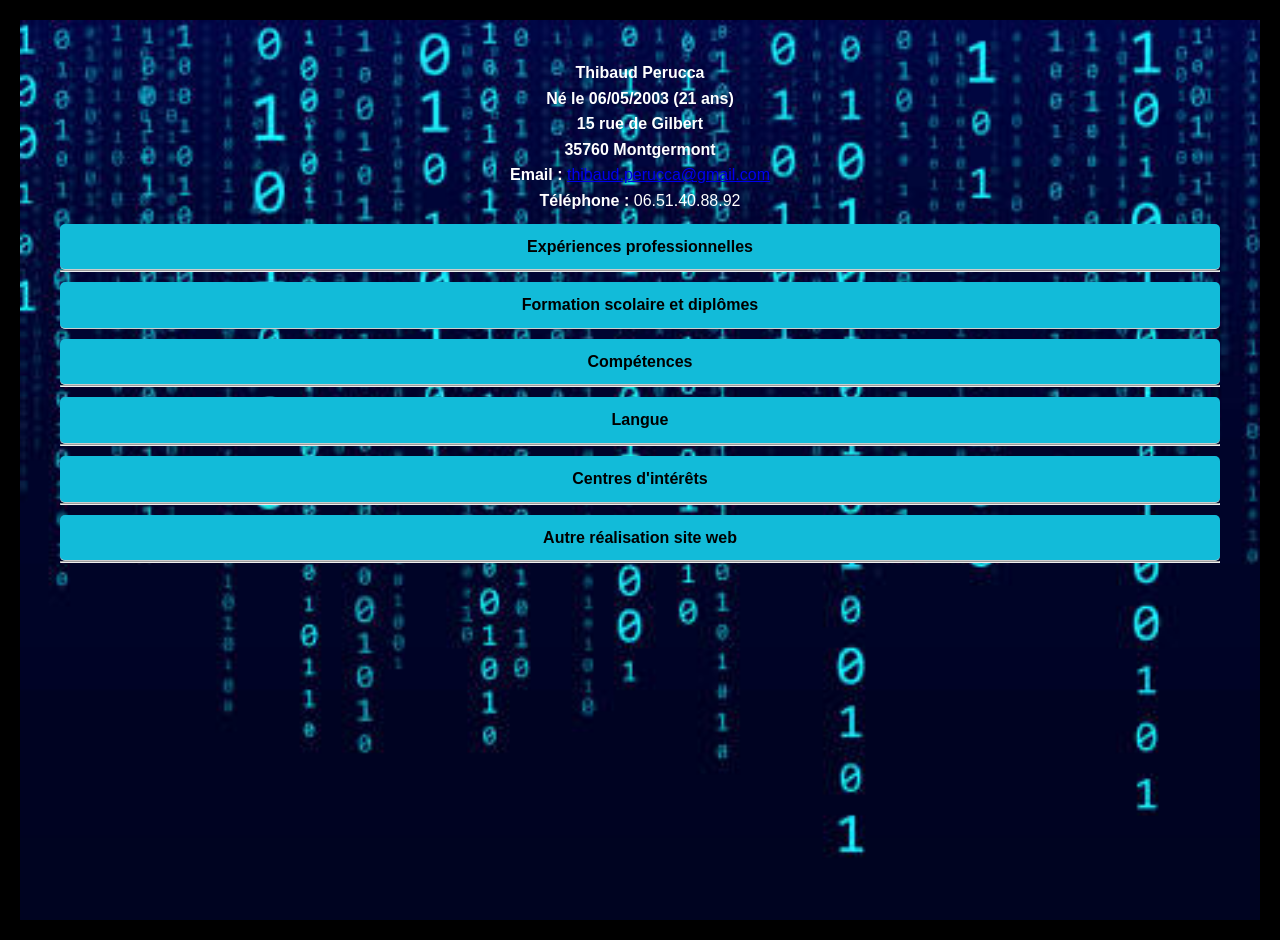
==== commit 1c0d2993: "a a" ====
--- a/index.html
+++ b/index.html
@@ -6,8 +6,8 @@
     <meta name="viewport" content="width=device-width, initial-scale=1.0">
     <title>Mon CV - Thibaud Perucca</title>
     
-    <link rel="stylesheet" href="/mon-CV/css/style.css">
-    <link rel="stylesheet" href="/mon-CV/css/base.css">
+    <link rel="stylesheet" href="css/style.css">
+    <link rel="stylesheet" href="css/base.css">
 </head>
 <body>
 
@@ -115,7 +115,7 @@
 
 </div>
 
-<script src="/mon-CV/js/toggleSections.js"></script>
+<script src="js/toggleSections.js"></script>
 
 </body>
 </html>
--- a/css/style.css
+++ b/css/style.css
@@ -0,0 +1,163 @@
+body {
+    font-family: -apple-system, BlinkMacSystemFont, "Segoe UI", Roboto, Oxygen-Sans, Ubuntu, Cantarell, "Helvetica Neue", sans-serif;
+    background-color: #000000;
+    color: #FFFFFF;
+    margin: 0;
+    padding: 20px;
+    line-height: 1.6;
+    overflow-y: auto;
+}
+
+h1 {
+    text-align: center;
+    color: purple;
+    margin: 0;
+    padding-bottom: 10px;
+}
+
+.page-container {
+    background-image: url('../images/image.jpg');
+    background-size: cover;
+    background-position: center;
+    background-repeat: no-repeat;
+    min-height: 100vh;
+    display: flex;
+    flex-direction: column;
+    justify-content: flex-start;
+    padding: 40px;
+    box-sizing: border-box;
+    overflow: auto;
+    height: auto;
+    flex-grow: 1;
+}
+
+.page-container * {
+    margin: 0;
+}
+
+.page-container h1 {
+    text-align: center;
+    font-size: 2rem;
+}
+
+.page-container p {
+    font-size: 1.2rem;
+    line-height: 1.6;
+}
+
+.navbar {
+    display: flex;
+    gap: 20px;
+    background-color: #333;
+    padding: 10px;
+    border-radius: 5px;
+    margin-bottom: 20px;
+}
+
+.navbar a {
+    color: white;
+    text-decoration: none;
+    padding: 10px;
+    border-radius: 5px;
+}
+
+.navbar a:hover {
+    background-color: #555;
+}
+
+.dropdown {
+    position: relative;
+}
+
+.dropdown-content {
+    position: absolute;
+    top: 100%;
+    left: 0;
+    z-index: 10;
+    display: none;
+    padding: 10px;
+    border-radius: 5px;
+    width: 200px;
+    background-color: #333;
+    max-height: none;
+}
+
+.dropdown:hover .dropdown-content {
+    display: block;
+}
+
+.dropdown-content a {
+    color: white;
+    text-decoration: none;
+    padding: 10px;
+    display: block;
+}
+
+.dropdown-content a:hover {
+    background-color: #555;
+}
+
+.main-collapsible, .sub-collapsible {
+    cursor: pointer;
+    font-weight: bold;
+    color: #000000 !important;
+    text-align: center;
+    padding: 10px 0;
+    border-bottom: 1px solid #ccc;
+    margin-top: 10px;
+    border-radius: 5px;
+    transition: background-color 0.3s ease;
+}
+
+.main-collapsible {
+    background-color: #12bbd9;
+}
+
+.sub-collapsible {
+    background-color: #FFFFFF;
+}
+
+.main-collapsible:hover, .sub-collapsible:hover {
+    background-color: #ddd;
+}
+
+.main-collapsible-content, .sub-collapsible-content {
+    max-height: 0;
+    overflow: hidden;
+    transition: max-height 0.5s ease-out, padding 0.5s ease-out;
+    background-color: #676767;
+    padding: 0 10px;
+    border-radius: 5px;
+}
+
+.main-collapsible-content.open, .sub-collapsible-content.open {
+    max-height: 100vh;
+    padding: 10px;
+}
+
+.personal-info {
+    text-align: center;
+}
+
+@media screen and (max-width: 768px) {
+    .navbar {
+        flex-direction: column;
+        gap: 10px;
+    }
+
+    .dropdown-content {
+        width: 100%;
+    }
+
+    .page-container {
+        padding: 10px;
+    }
+
+    .main-collapsible, .sub-collapsible {
+        padding: 15px 0;
+    }
+
+    h1 {
+        font-size: 2rem;
+    }
+}
--- a/css/base.css
+++ b/css/base.css
@@ -0,0 +1 @@
+/* This file intentionally left empty - styles are in style.css */
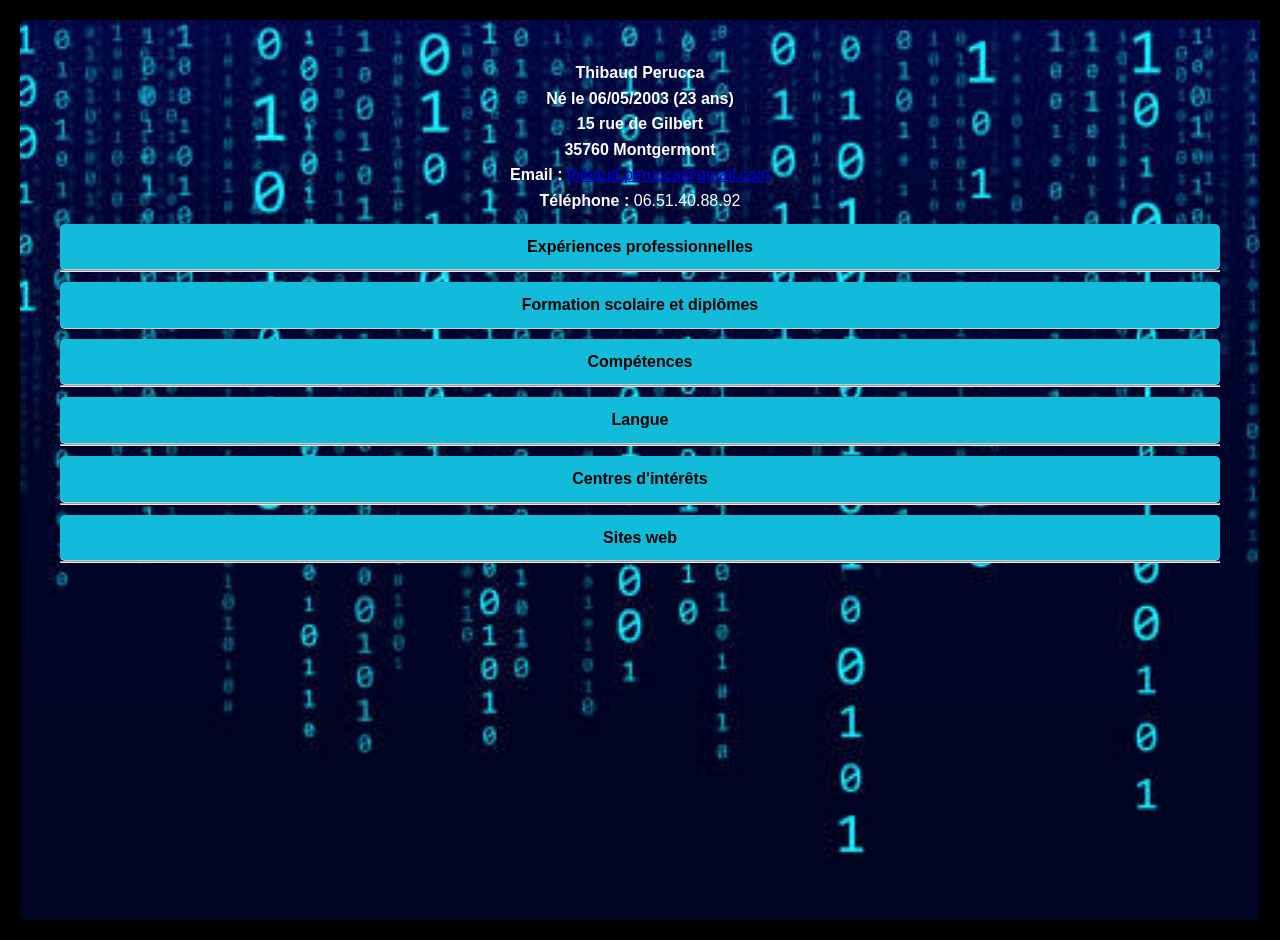
==== commit 675303aa: "Update index.html" ====
--- a/index.html
+++ b/index.html
@@ -14,7 +14,7 @@
 <div class="page-container">
 <div class="center-text personal-info">
     <strong>Thibaud Perucca</strong><br>
-    <strong>Né le 06/05/2003 (21 ans)</strong><br>
+    <strong>Né le 06/05/2003 (23 ans)</strong><br>
     <strong>15 rue de Gilbert</strong><br>
     <strong>35760 Montgermont</strong><br>
     <strong>Email :</strong> <a href="mailto:thibaud.perucca@gmail.com">thibaud.perucca@gmail.com</a><br>
@@ -28,19 +28,18 @@
         <p><strong>Carrefour City à Montgermont (35).</strong></p>
         <ul>
             <li>Accueil des clients et gestion de la caisse.</li>
+            <li>Approvisionnement des rayons.</li>
             <li>Emballage et étiquetage d'articles de boulangerie.</li>
             <li>Gestion du relais colis.</li>
-            <li>Approvisionnement des rayons.</li>
         </ul>
     </div>
     <div class="sub-collapsible">Août 2022 (2 semaines) - Agent de bibliothèque</div>
     <div class="sub-collapsible-content">
         <p><strong>Mairie de Montgermont (35).</strong></p>
         <ul>
+            <li>Mise en place d'un rayon manga.</li>
             <li>Accueil des adhérents.</li>
-            <li>Catalogage des ouvrages sur le logiciel de système de gestion.</li>
             <li>Gestion des prêts et retours.</li>
-            <li>Mise en place d'un rayon manga.</li>
         </ul>
     </div>
     <div class="sub-collapsible">Mars 2022 (3 semaines) - Stagiaire</div>
@@ -57,15 +56,35 @@
             <li>Installation et dépannage de systèmes d'alarme, interphones et autres produits électroniques.</li>
         </ul>
     </div>
+    <div class="sub-collapsible">Juin 2021 (4 semaines) - Stagiaire</div>
+    <div class="sub-collapsible-content">
+        <p><strong>Entreprise ID'Tech à Pacé (35).</strong></p>
+        <ul>
+            <li>Montage et câblage : caméras, baies informatiques, détecteurs de portes et alarmes.</li>
+            <li>Installation du logiciel du système de surveillance.</li>
+        </ul>
+    </div>
+    <div class="sub-collapsible">Novembre 2019 (2 semaines) - Stagiaire</div>
+    <div class="sub-collapsible-content">
+        <p><strong>Entreprise Armor à la Chapelle-des-Fougeretz (35).</strong></p>
+        <ul>
+            <li>Montage d'armoires électriques industrielles.</li>
+        </ul>
+    </div>
+    <div class="sub-collapsible">Décembre 2017 (3 jours) - Stage d'observation</div>
+    <div class="sub-collapsible-content">
+        <p><strong>DFSI du CHU de Pontchaillou, à Rennes (35).</strong></p>
+    </div>
 </div>
 
 <hr>
 
 <div class="main-collapsible">Formation scolaire et diplômes</div>
 <div class="main-collapsible-content">
-    <div class="sub-collapsible">2023-2025  Préparation BTS SIO (Service Informatique aux Organisations)</div>
+    <div class="sub-collapsible">2023-2025 - BTS SIO (Service Informatique aux Organisations)</div>
     <div class="sub-collapsible-content">
         <p>Option SLAM (Solution Logiciel et Application Métier) au CNED de Poitiers (86).</p>
+        <p>Formation complète, candidature aux épreuves non aboutie.</p>
     </div>
     <div class="sub-collapsible">2022  Baccalauréat professionnel Système Numérique</div>
     <div class="sub-collapsible-content">
@@ -88,6 +107,13 @@
             <li>Suite bureautique : Microsoft Office.</li>
         </ul>
     </div>
+    <div class="sub-collapsible">Domaine commercial :</div>
+    <div class="sub-collapsible-content">
+        <ul>
+            <li>Relationnel client.</li>
+            <li>Tenue d'un poste de caisse.</li>
+        </ul>
+    </div>
 </div>
 
 <hr>
@@ -106,9 +132,13 @@
 
 <hr>
 
-<div class="main-collapsible">Autre réalisation site web</div>
+<div class="main-collapsible">Sites web</div>
 <div class="main-collapsible-content">
-    <a href="https://randomanarchymc.wordpress.com">Random Anarchy Minecraft Server</a>
+    <ul>
+        <li><a href="https://bluethefr.github.io/mon-CV">bluethefr.github.io/mon-CV</a></li>
+        <li><a href="https://bluethefr.github.io/site-web">bluethefr.github.io/site-web</a></li>
+        <li><a href="https://randomanarchymc.wordpress.com">Random Anarchy Minecraft Server</a></li>
+    </ul>
 </div>
 
 <hr>
--- a/css/style.css
+++ b/css/style.css
@@ -131,7 +131,7 @@
 }
 
 .main-collapsible-content.open, .sub-collapsible-content.open {
-    max-height: 100vh;
+    max-height: 3000px;
     padding: 10px;
 }
 
